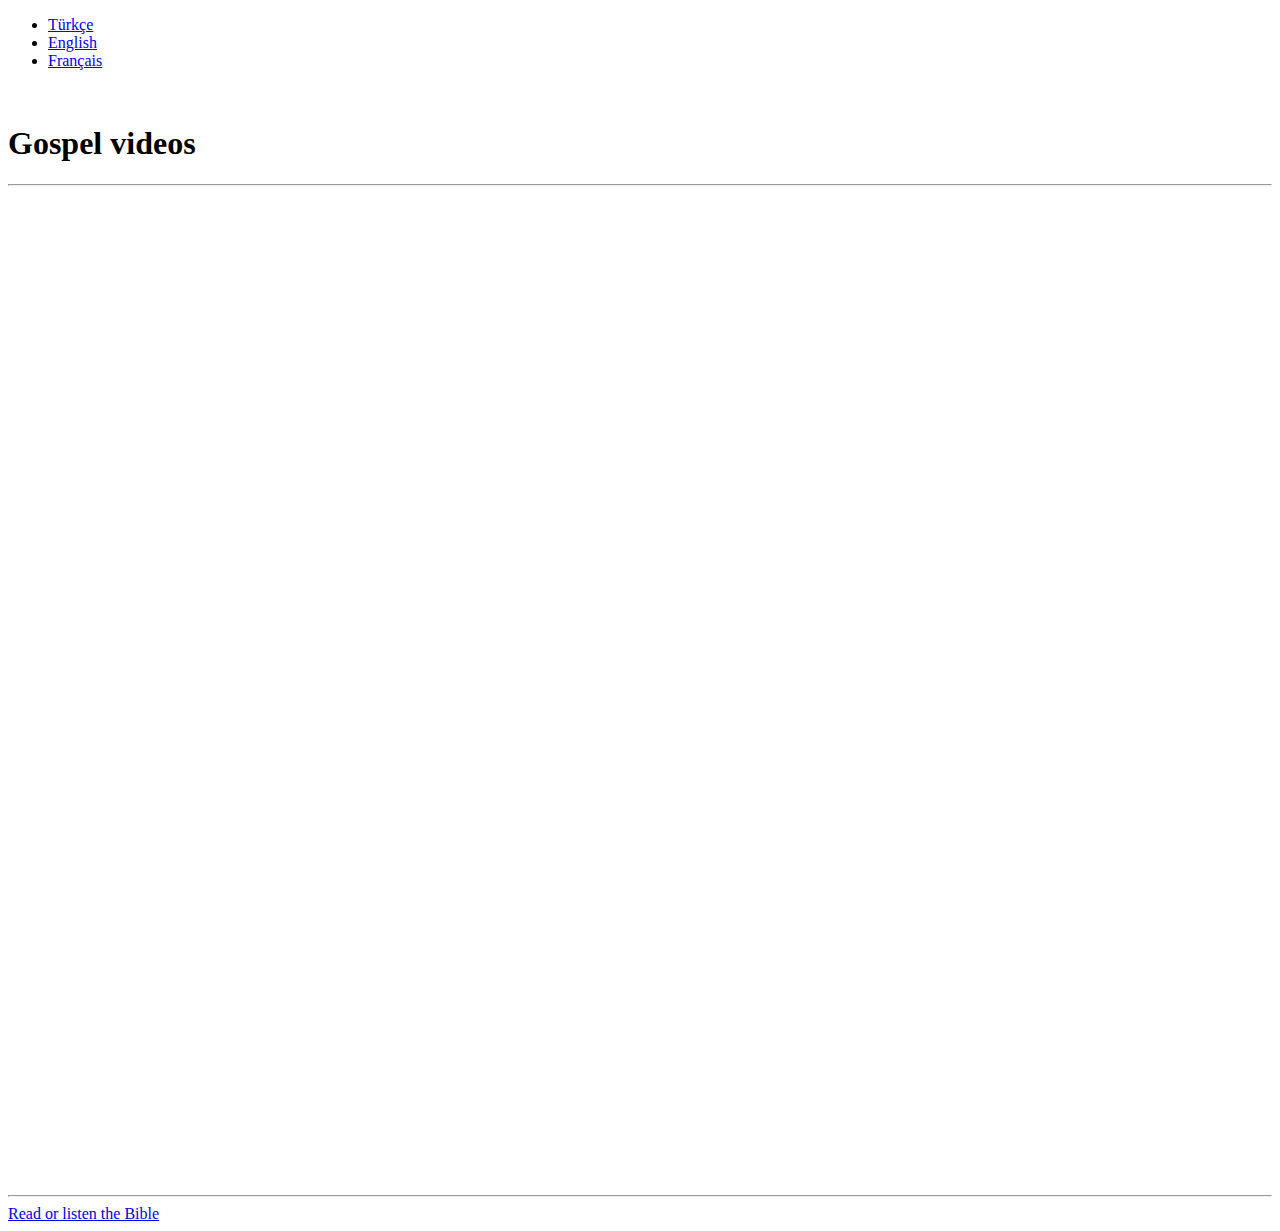
==== en.html @ ab5ef6ad "Add files via upload" ====
<!DOCTYPE html>
<html>
<head>
	<title>English</title>
	<meta charset="utf-8">
	<meta property="og:title" content="İsa Mesih'i seviyoruz">
	<meta property="og:description" content="Gerçek Tanrı, Günah ve Tanrı'nın Kurtuluşu İsa Mesih'in aracılığıyla">
	<meta name="viewport" content="width=device-width, initial-scale=1, shrink-to-fit=no">
	<link rel="stylesheet" href="css/bootstrap.min.css">
	<link rel="stylesheet" href="css/style.css">
 </head>
<body>
	<header>
		<div class=" navbar-expand-lg">
			<nav class="d-flex justify-content-center navbar navbar-dark bg-info navbar-expand-lg">
				<ul class="navbar-nav">
					<li class="nav-item"><a class="nav-link" href="index.html">Türkçe</a></li>
			        <li class="nav-item"><a class="nav-link active" href="en.html"> English</a></li>
			        <li class="nav-item"><a class="nav-link" href="fr.html"> Français</a></li>
				</ul>
			</nav>
		</div>
	</header>
	<br>
	<h1 class="font-weight-bolder display-4 text-center text-warning">Gospel videos</h1><hr>

	<section class="d-flex justify-content-center">
		<iframe width="560" height="315" src="https://www.youtube.com/embed/TywlLxR7kQs" frameborder="0" allow="accelerometer; autoplay; encrypted-media; gyroscope; picture-in-picture" allowfullscreen></iframe>
	</section><br>
	<section class="d-flex justify-content-center">
		<iframe width="560" height="315" src="https://www.youtube.com/embed/TywlLxR7kQs" frameborder="0" allow="accelerometer; autoplay; encrypted-media; gyroscope; picture-in-picture" allowfullscreen></iframe>
	</section><br>
	<section class="d-flex justify-content-center">
		<iframe width="560" height="315" src="https://www.youtube.com/embed/TywlLxR7kQs" frameborder="0" allow="accelerometer; autoplay; encrypted-media; gyroscope; picture-in-picture" allowfullscreen></iframe>
	</section>

	<footer>
		<hr>
		<div class="alert alert-warning">
			<p style="margin: 0px;" class="text-center"><a target="_blank" href="https://www.bible.com/" class="alert-link">Read or listen the Bible</a></p>
		</div>
	</footer>
</body>
</html>
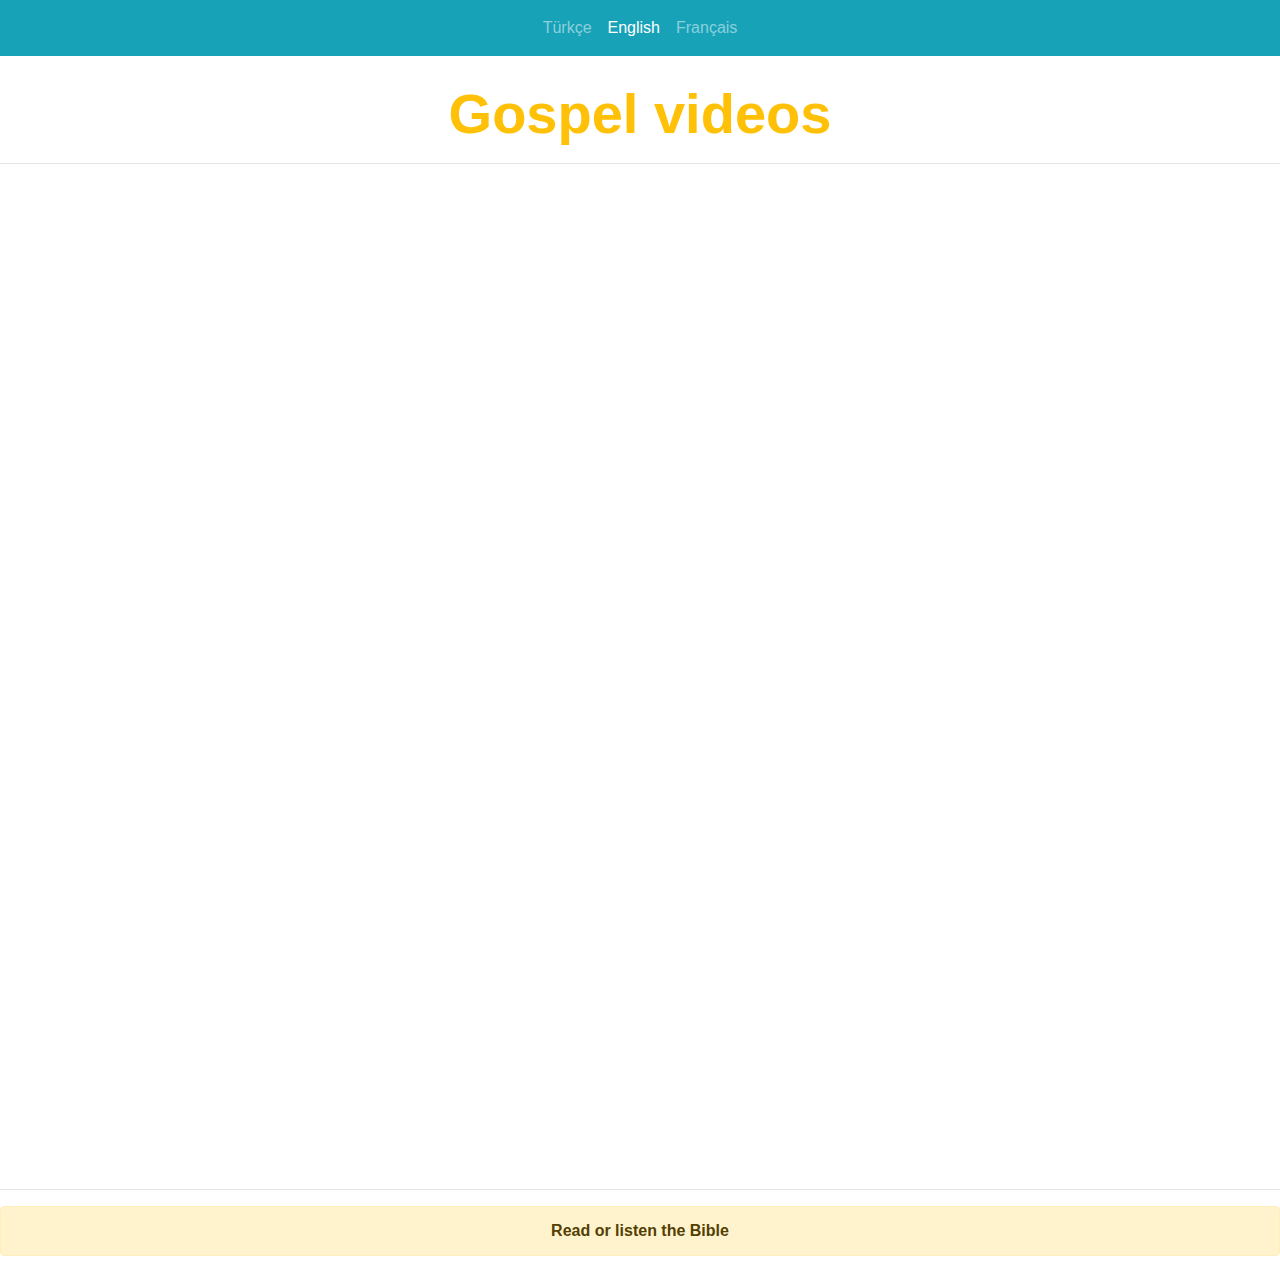
==== commit 70507d7d: "Add files via upload" ====
--- a/en.html
+++ b/en.html
@@ -6,7 +6,8 @@
 	<meta property="og:title" content="İsa Mesih'i seviyoruz">
 	<meta property="og:description" content="Gerçek Tanrı, Günah ve Tanrı'nın Kurtuluşu İsa Mesih'in aracılığıyla">
 	<meta name="viewport" content="width=device-width, initial-scale=1, shrink-to-fit=no">
-	<link rel="stylesheet" href="css/bootstrap.min.css">
+	<link rel="stylesheet" href="https://stackpath.bootstrapcdn.com/bootstrap/4.4.1/css/bootstrap.min.css" integrity="sha384-Vkoo8x4CGsO3+Hhxv8T/Q5PaXtkKtu6ug5TOeNV6gBiFeWPGFN9MuhOf23Q9Ifjh" crossorigin="anonymous">
+
 	<link rel="stylesheet" href="css/style.css">
  </head>
 <body>
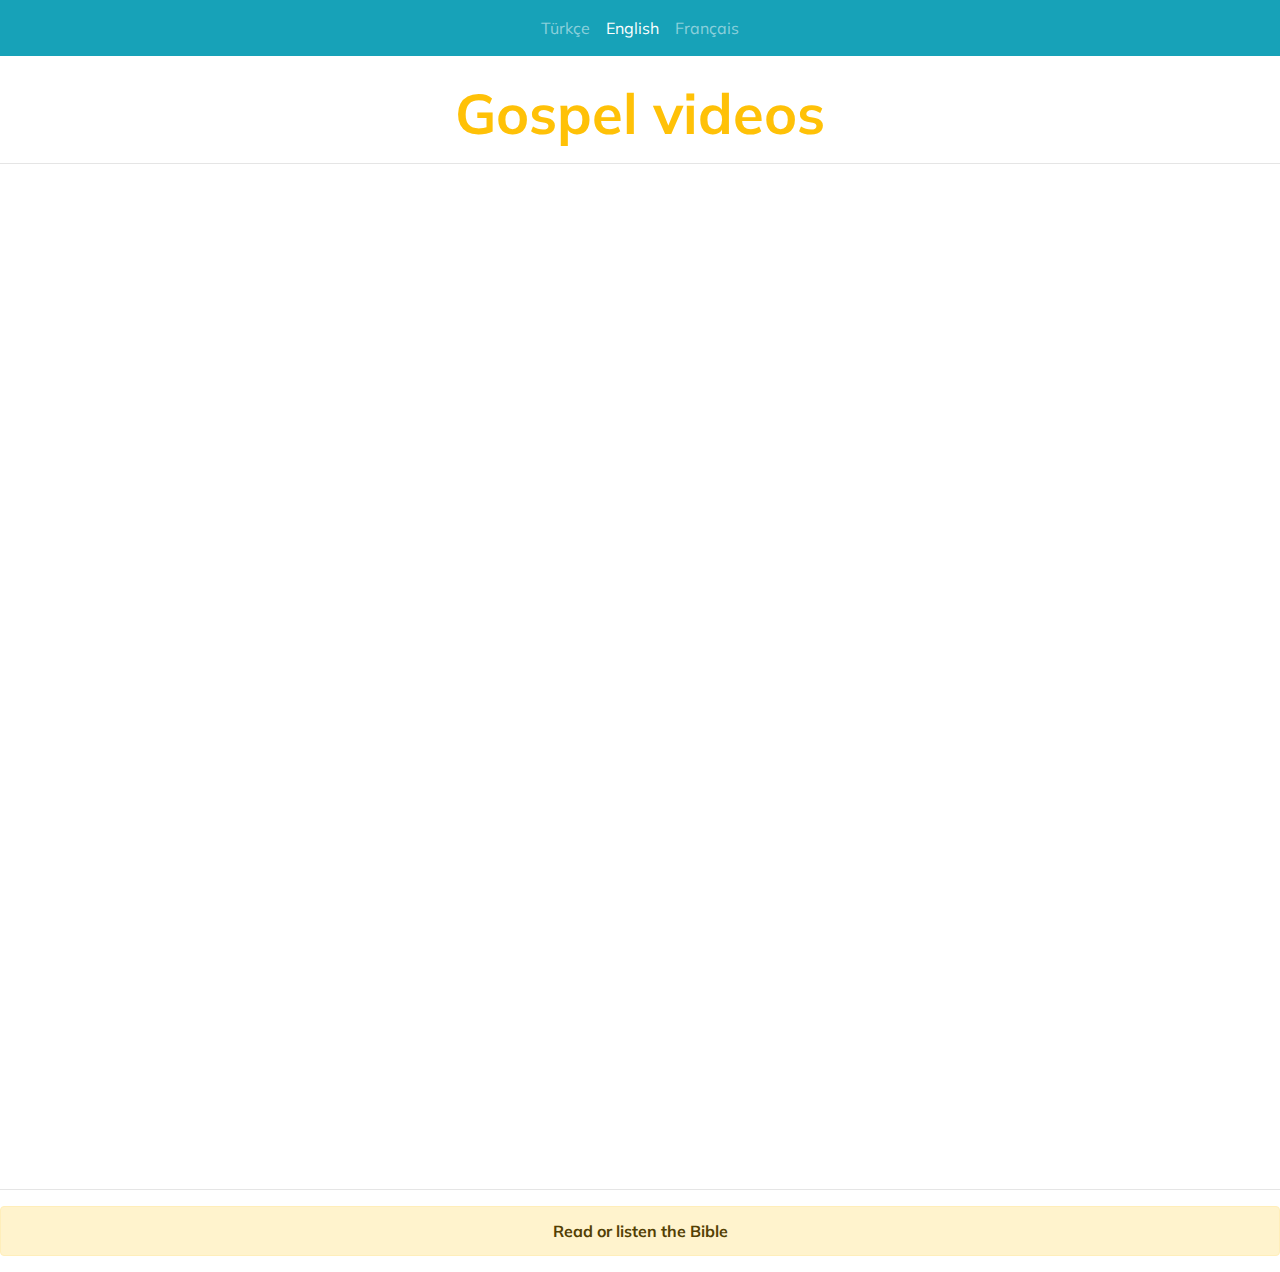
==== commit 6653416d: "Add files via upload" ====
--- a/en.html
+++ b/en.html
@@ -7,8 +7,13 @@
 	<meta property="og:description" content="Gerçek Tanrı, Günah ve Tanrı'nın Kurtuluşu İsa Mesih'in aracılığıyla">
 	<meta name="viewport" content="width=device-width, initial-scale=1, shrink-to-fit=no">
 	<link rel="stylesheet" href="https://stackpath.bootstrapcdn.com/bootstrap/4.4.1/css/bootstrap.min.css" integrity="sha384-Vkoo8x4CGsO3+Hhxv8T/Q5PaXtkKtu6ug5TOeNV6gBiFeWPGFN9MuhOf23Q9Ifjh" crossorigin="anonymous">
-
-	<link rel="stylesheet" href="css/style.css">
+	<link href="https://fonts.googleapis.com/css?family=Muli&display=swap" rel="stylesheet">
+	<link href="https://fonts.googleapis.com/css?family=Muli&display=swap" rel="stylesheet">
+	<style type="text/css">
+		body{
+			font-family: 'Muli', sans-serif;
+		}
+	</style>
  </head>
 <body>
 	<header>
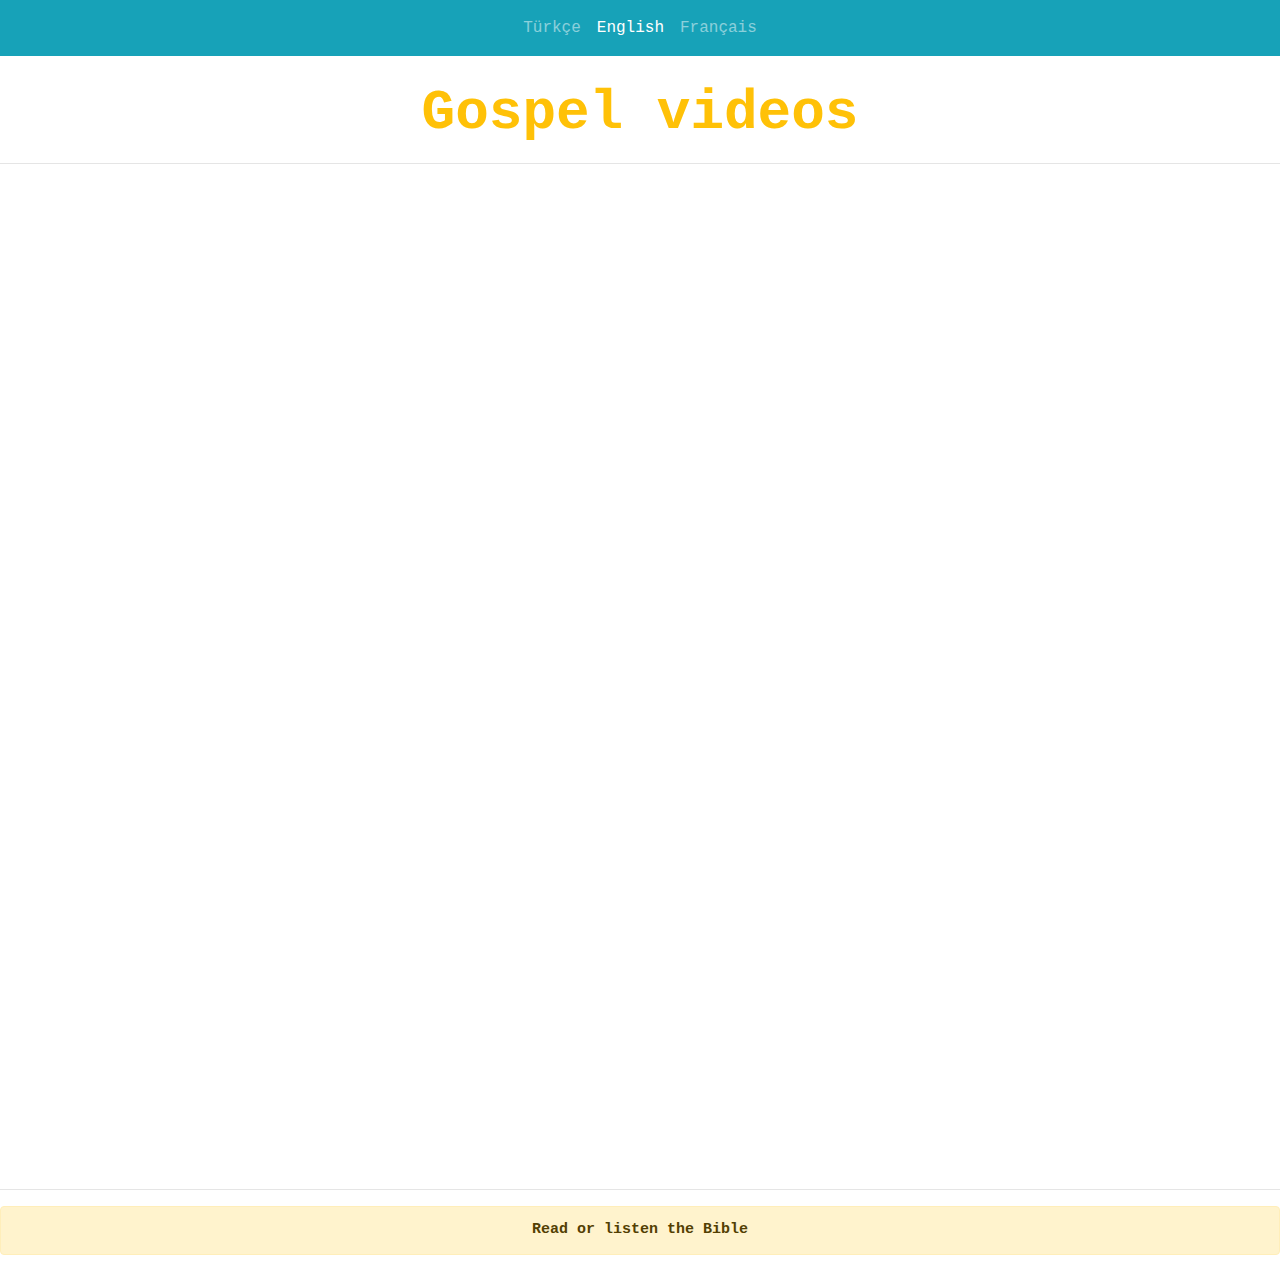
==== commit 7e8276eb: "Add files via upload" ====
--- a/en.html
+++ b/en.html
@@ -7,13 +7,7 @@
 	<meta property="og:description" content="Gerçek Tanrı, Günah ve Tanrı'nın Kurtuluşu İsa Mesih'in aracılığıyla">
 	<meta name="viewport" content="width=device-width, initial-scale=1, shrink-to-fit=no">
 	<link rel="stylesheet" href="https://stackpath.bootstrapcdn.com/bootstrap/4.4.1/css/bootstrap.min.css" integrity="sha384-Vkoo8x4CGsO3+Hhxv8T/Q5PaXtkKtu6ug5TOeNV6gBiFeWPGFN9MuhOf23Q9Ifjh" crossorigin="anonymous">
-	<link href="https://fonts.googleapis.com/css?family=Muli&display=swap" rel="stylesheet">
-	<link href="https://fonts.googleapis.com/css?family=Muli&display=swap" rel="stylesheet">
-	<style type="text/css">
-		body{
-			font-family: 'Muli', sans-serif;
-		}
-	</style>
+	<link rel="stylesheet" type="text/css" href="style.css">
  </head>
 <body>
 	<header>
@@ -34,12 +28,11 @@
 		<iframe width="560" height="315" src="https://www.youtube.com/embed/TywlLxR7kQs" frameborder="0" allow="accelerometer; autoplay; encrypted-media; gyroscope; picture-in-picture" allowfullscreen></iframe>
 	</section><br>
 	<section class="d-flex justify-content-center">
-		<iframe width="560" height="315" src="https://www.youtube.com/embed/TywlLxR7kQs" frameborder="0" allow="accelerometer; autoplay; encrypted-media; gyroscope; picture-in-picture" allowfullscreen></iframe>
+		<iframe width="560" height="315" src="https://www.youtube.com/embed/3UuPCvVOEEc" frameborder="0" allow="accelerometer; autoplay; encrypted-media; gyroscope; picture-in-picture" allowfullscreen></iframe>
 	</section><br>
 	<section class="d-flex justify-content-center">
-		<iframe width="560" height="315" src="https://www.youtube.com/embed/TywlLxR7kQs" frameborder="0" allow="accelerometer; autoplay; encrypted-media; gyroscope; picture-in-picture" allowfullscreen></iframe>
+		<iframe width="560" height="315" src="https://www.youtube.com/embed/xtBUu7Rmwyk" frameborder="0" allow="accelerometer; autoplay; encrypted-media; gyroscope; picture-in-picture" allowfullscreen></iframe>
 	</section>
-
 	<footer>
 		<hr>
 		<div class="alert alert-warning">
--- a/style.css
+++ b/style.css
@@ -0,0 +1,25 @@
+body, html{
+	font-family: Roboto, monospace;
+}
+
+.main, section{
+	width: 80%;
+	margin: 0px auto;
+}
+
+.divider{
+	margin-bottom: 20px !important;
+}
+
+p{
+	font-size: 15px;
+}
+
+h2, h1{
+	font-size: 18px;
+	color: #b71c1c;
+}
+
+h1{
+	color: #856404;
+}